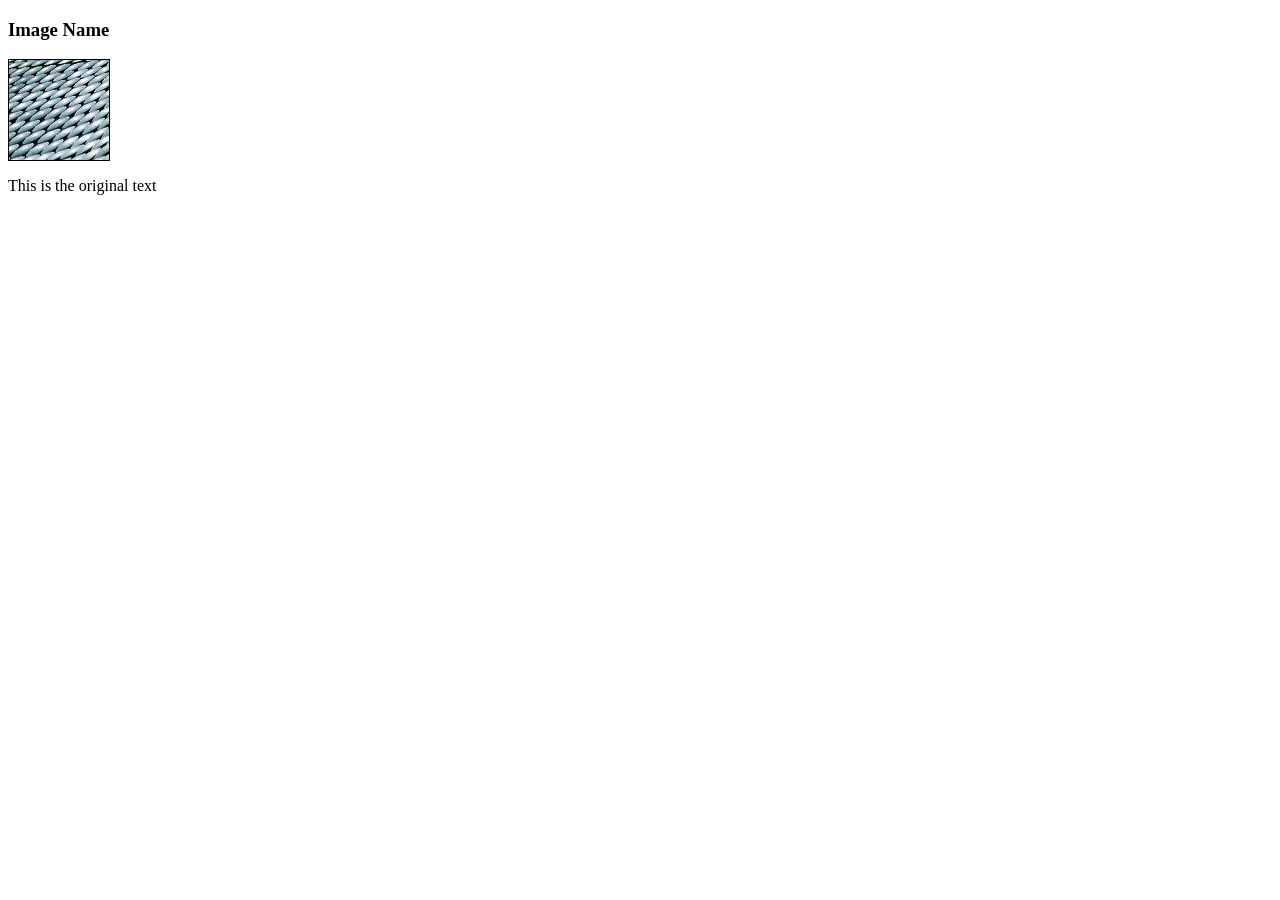
==== index.html @ 44a06d03 "Change everything" ====
<!DOCTYPE html>
<html lang="en">
<head>
  <meta charset="UTF-8">
  <title>Document</title>
  <link rel="stylesheet" href="styles.css"></link>
</head>
<body>
  <h3 id="title">Image Name</h3>
  <div id="testing" onclick="changeArt()"></div>
  <p id="paragraph">This is the original text</p>
</body>
<script src="app.js"></script>
</html>
---- styles.css ----
div {
  height: 100px;
  width: 100px;
  border-style: solid;
  border-width: 1px;
  background-image: url('assets/image1.jpg');
}
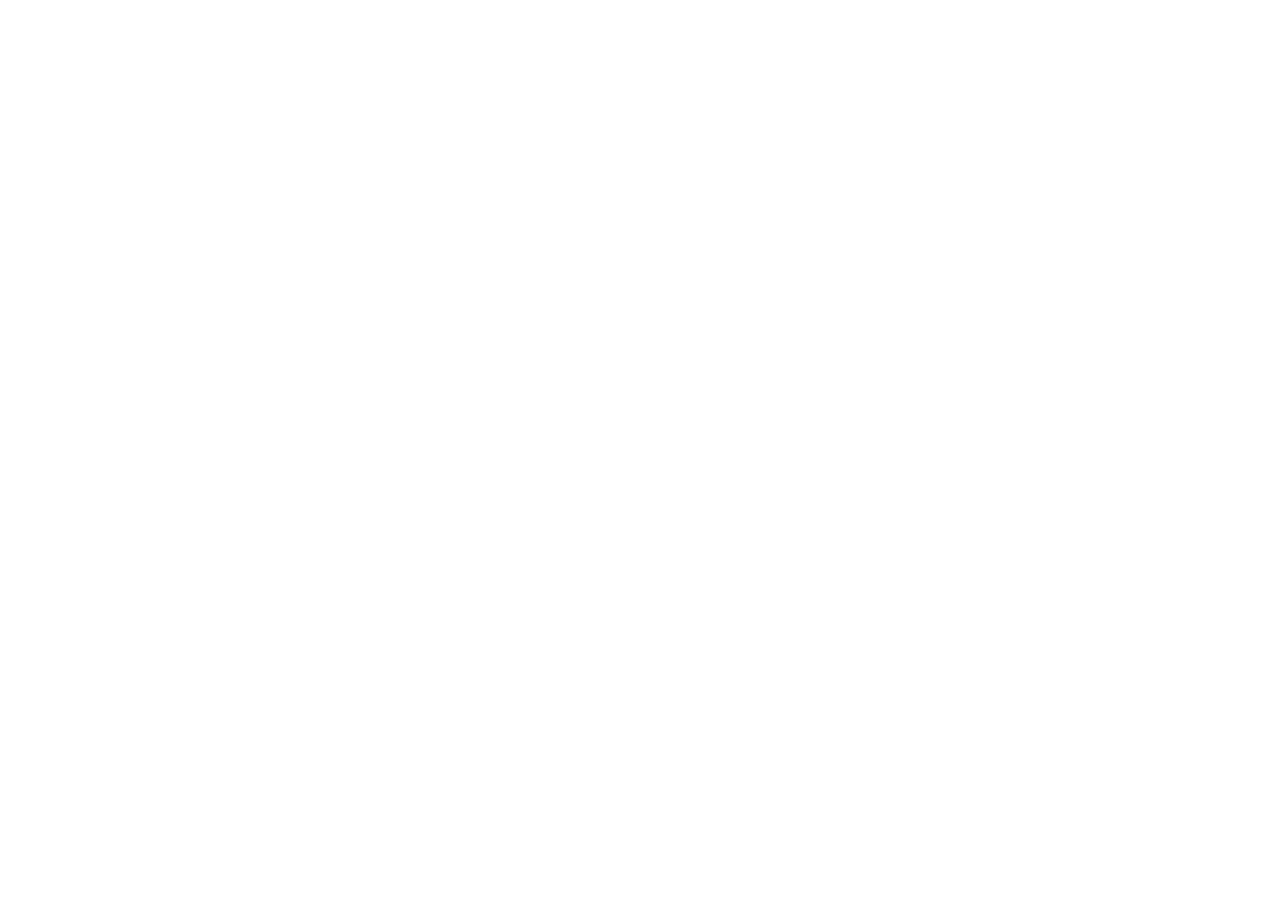
==== commit 8f2eb703: "initial upload" ====
--- a/index.html
+++ b/index.html
@@ -1,14 +1,12 @@
 <!DOCTYPE html>
 <html lang="en">
 <head>
-  <meta charset="UTF-8">
-  <title>Document</title>
-  <link rel="stylesheet" href="styles.css"></link>
+	<meta charset="UTF-8">
+	<title>Document</title>
+	<link rel="stylesheet" type="text/css" href="styes.css">
+	<script type="app.js"></script>
 </head>
 <body>
-  <h3 id="title">Image Name</h3>
-  <div id="testing" onclick="changeArt()"></div>
-  <p id="paragraph">This is the original text</p>
+	
 </body>
-<script src="app.js"></script>
 </html>
